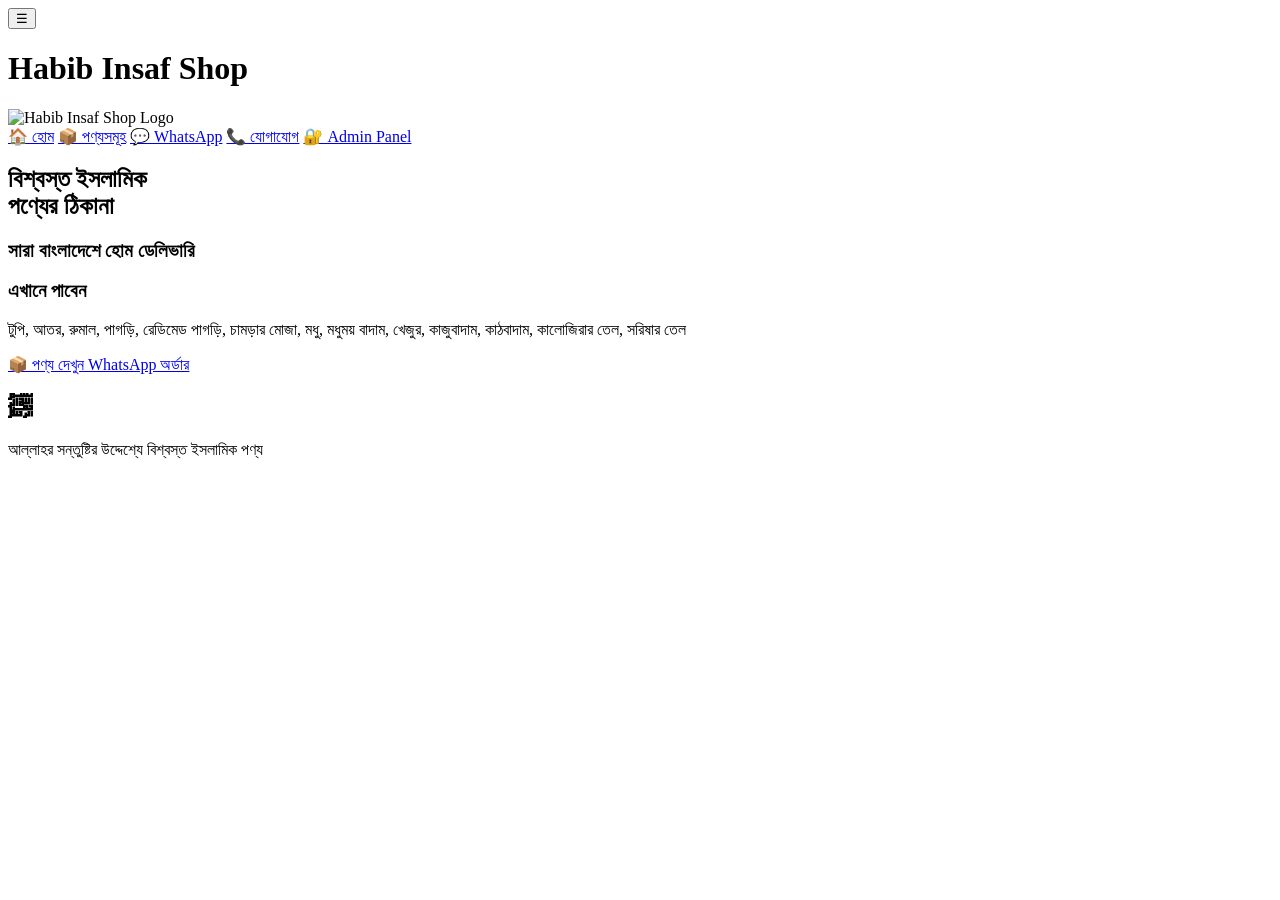
==== index.html @ ac166443 "Add initial HTML structure for Habib Insaf Shop" ====
<!DOCTYPE html>
<html lang="bn">

<head>
    <meta charset="UTF-8">
    <meta name="viewport" content="width=device-width, initial-scale=1.0">
    <title>Habib Insaf Shop</title>
    <link rel="stylesheet" href="style.css">
</head>

<body>

<header>

    <button class="menu-btn" onclick="menuOpen()">☰</button>

    <div class="brand">
        <h1>Habib Insaf Shop</h1>
    </div>

    <img src="logo.jpg" alt="Habib Insaf Shop Logo" class="logo">

</header>

<nav id="menu" class="menu">
    <a href="index.html">🏠 হোম</a>
    <a href="products.html">📦 পণ্যসমূহ</a>
    <a href="https://wa.me/8801797482599">💬 WhatsApp</a>
    <a href="contact.html">📞 যোগাযোগ</a>
    <a href="admin.html">🔐 Admin Panel</a>
</nav>

<h2>বিশ্বস্ত ইসলামিক<br>পণ্যের ঠিকানা</h2>

<h3>সারা বাংলাদেশে হোম ডেলিভারি</h3>

<h3>এখানে পাবেন</h3>

<p>
টুপি, আতর, রুমাল, পাগড়ি, রেডিমেড পাগড়ি, চামড়ার মোজা, মধু, মধুময় বাদাম, খেজুর, কাজুবাদাম, কাঠবাদাম, কালোজিরার তেল, সরিষার তেল
</p>

<div class="buttons">

    <a href="products.html" class="product-btn">
        📦 পণ্য দেখুন
    </a>

    <a href="https://wa.me/8801797482599" class="whatsapp-btn">
        WhatsApp অর্ডার
    </a>

</div>
<section class="islamic-banner">
    <h2>﷽</h2>
    <p>আল্লাহর সন্তুষ্টির উদ্দেশ্যে বিশ্বস্ত ইসলামিক পণ্য</p>
</section>
<script src="script.js"></script>

</body>
</html>
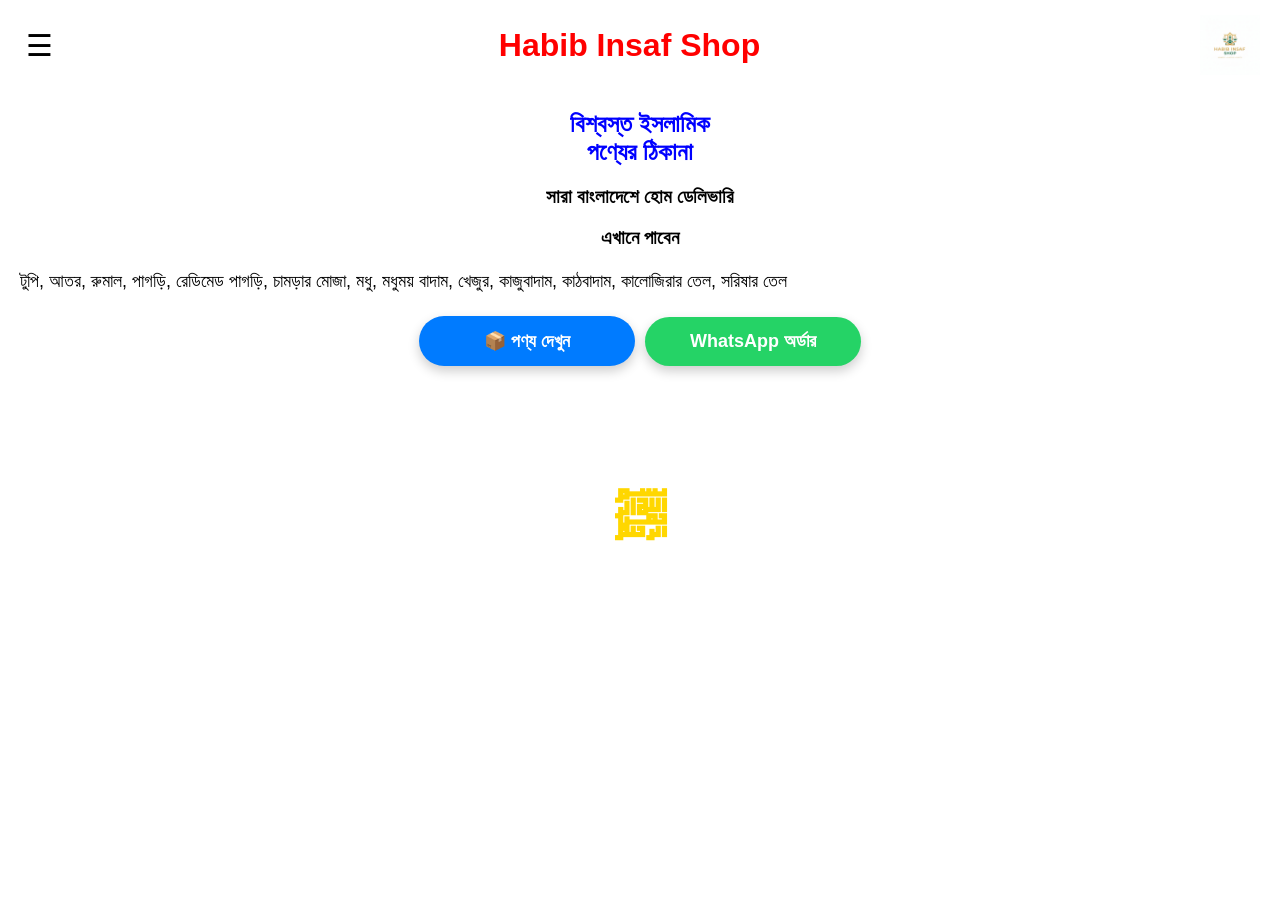
==== commit 3649b0f6: "Replace logo image and fix HTML structure" ====
--- a/index.html
+++ b/index.html
@@ -18,7 +18,7 @@
         <h1>Habib Insaf Shop</h1>
     </div>
 
-    <img src="logo.jpg" alt="Habib Insaf Shop Logo" class="logo">
+    <img src="IMG-20251105-WA0021.jpg" alt="Habib Insaf Shop Logo" class="logo">
 
 </header>
 
--- a/style.css
+++ b/style.css
@@ -0,0 +1,155 @@
+body{
+    background: white;
+    font-family: Arial, sans-serif;
+    margin: 0;
+}
+
+header{
+    display: flex;
+    justify-content: space-between;
+    align-items: center;
+    padding: 15px 20px;
+}
+
+.menu-btn{
+    font-size: 30px;
+    background: none;
+    border: none;
+    cursor: pointer;
+}
+
+.brand{
+    flex: 1;
+    text-align: center;
+}
+
+.brand h1{
+    color: red;
+    margin: 0;
+    font-size: 32px;
+}
+
+.logo{
+    width: 60px;
+    height: 60px;
+}
+
+h2{
+    color: blue;
+    text-align: center;
+}
+
+h3{
+    text-align: center;
+}
+
+p{
+    color: black;
+    font-size: 18px;
+    padding: 0 20px;
+    line-height: 1.6;
+}
+
+.buttons{
+    display: flex;
+    justify-content: center;
+    align-items: center;
+    gap: 10px;
+    margin-top: 20px;
+    flex-wrap: nowrap;
+}
+
+.product-btn,
+.whatsapp-btn{
+    display: inline-block;
+    white-space: nowrap;
+    text-decoration: none;
+    padding: 14px 18px;
+    border-radius: 50px;
+    font-size: 18px;
+    font-weight: bold;
+    color: white;
+    text-align: center;
+    flex: 1;
+    max-width: 180px;
+    box-shadow: 0 5px 12px rgba(0,0,0,0.2);
+    transition: 0.3s;
+}
+
+.product-btn{
+    background: #007BFF;
+}
+
+.product-btn:hover{
+    background: #0056b3;
+    transform: scale(1.05);
+}
+
+.whatsapp-btn{
+    background: #25D366;
+}
+
+.whatsapp-btn:hover{
+    background: #1EBE57;
+    transform: scale(1.05);
+}
+
+/* মেনুর ডিজাইন */
+.menu{
+    display: none;
+    position: absolute;
+    top: 80px;
+    left: 10px;
+    width: 220px;
+    background: white;
+    border-radius: 8px;
+    box-shadow: 0 2px 10px rgba(0,0,0,0.2);
+    overflow: hidden;
+    z-index: 1000;
+}
+
+.menu a{
+    display: block;
+    padding: 12px 20px;
+    text-decoration: none;
+    color: black;
+    font-size: 18px;
+    border-bottom: 1px solid #ddd;
+}
+
+.menu a:last-child{
+    border-bottom: none;
+}
+
+.menu a:hover{
+    background: #f2f2f2;
+}
+.product-card{
+    background: white;
+    margin: 15px;
+    padding: 15px;
+    border-radius: 10px;
+    box-shadow: 0 2px 8px rgba(0,0,0,0.15);
+}
+
+.product-card h3{
+    margin-top: 0;
+    color: #007BFF;
+}
+.islamic-banner{
+    margin-top: 30px;
+    padding: 50px 20px;
+    background: url("islamic-illustration-background.jpg") center/cover no-repeat;
+    text-align: center;
+    color: white;
+}
+
+.islamic-banner h2{
+    font-size: 50px;
+    color: gold;
+}
+
+.islamic-banner p{
+    color: white;
+    font-size: 20px;
+}
